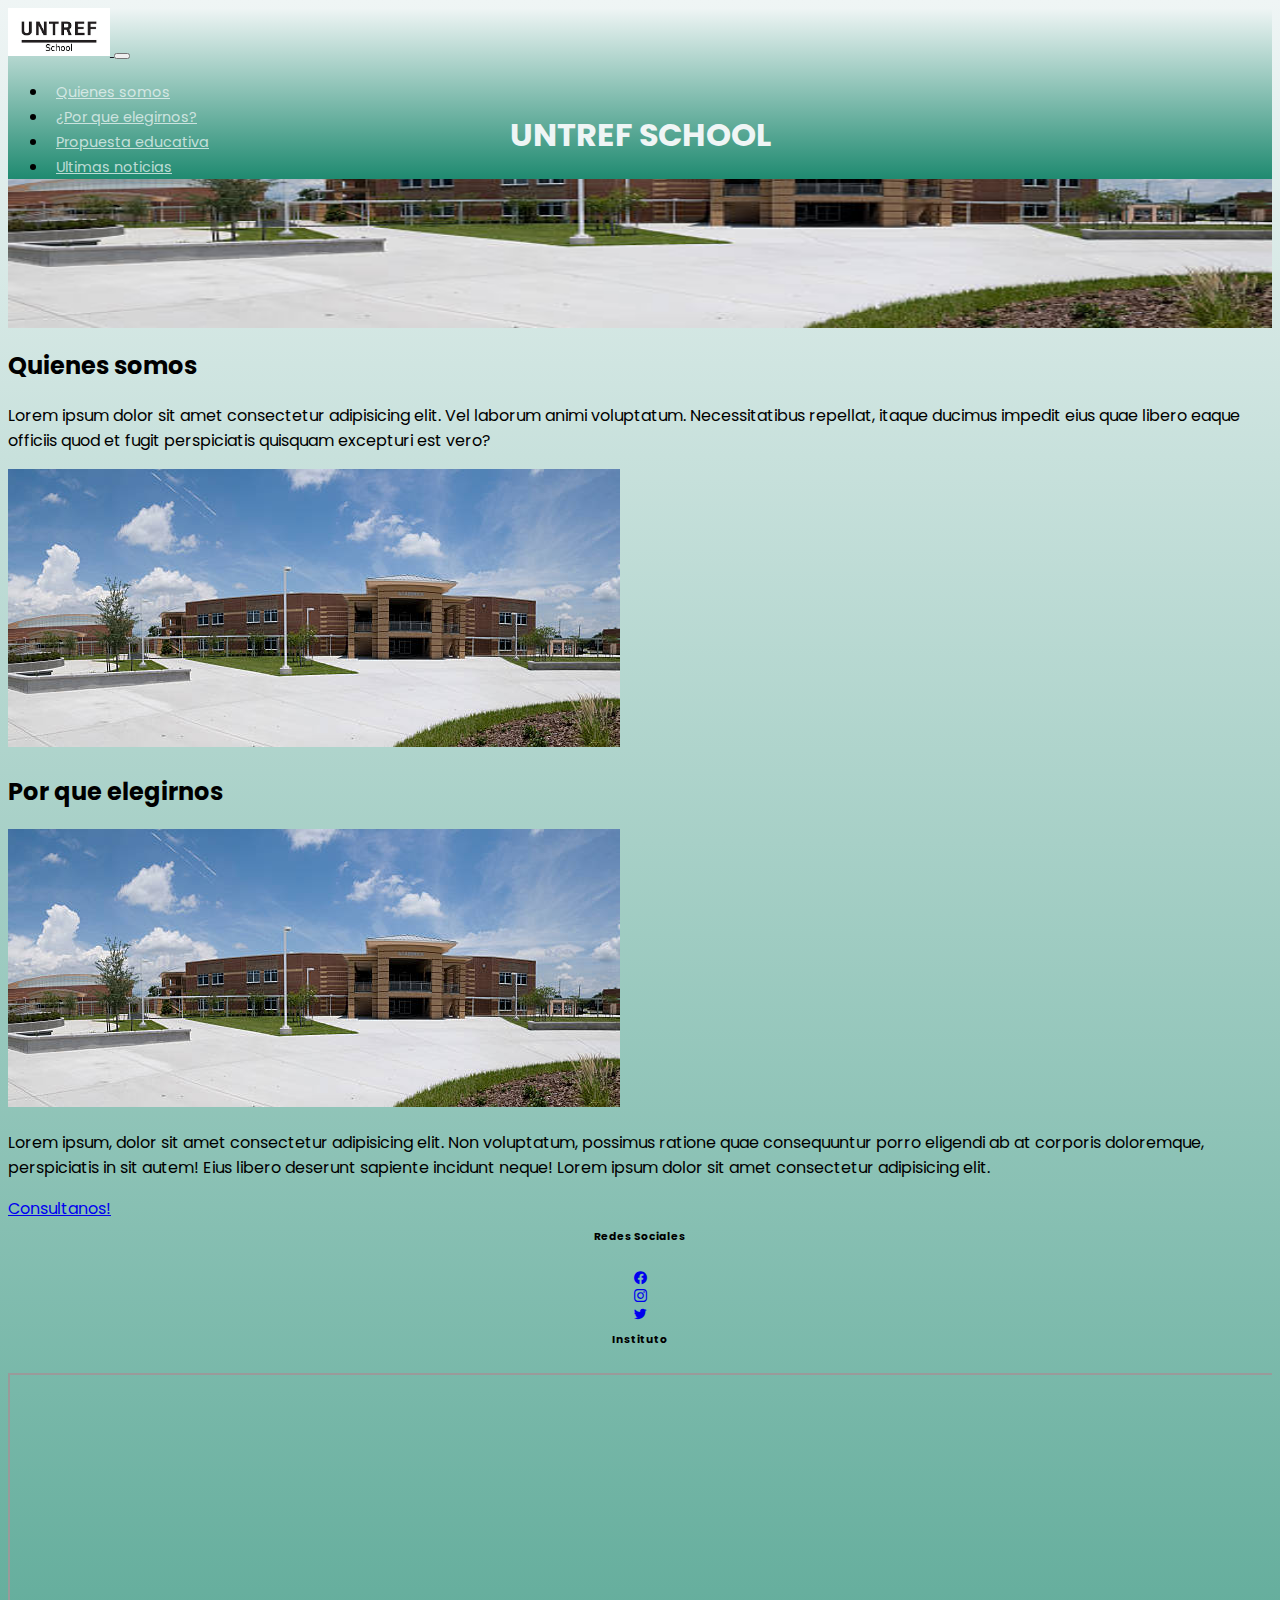
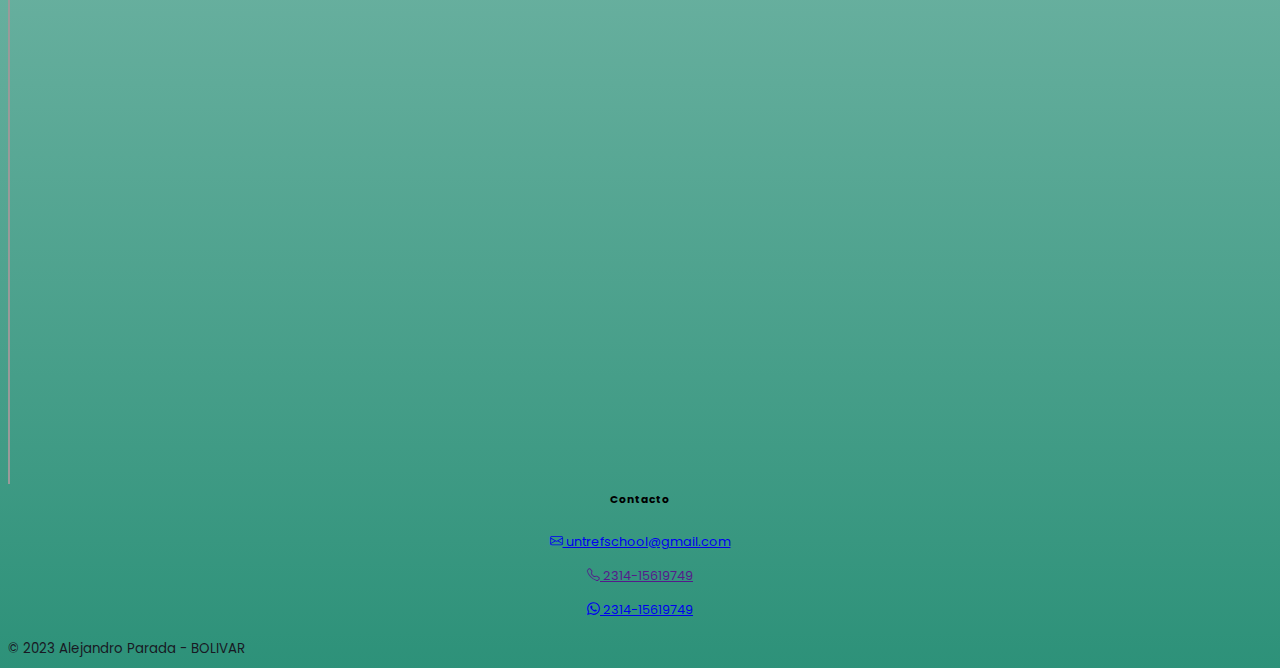
==== index.html @ 37a51bb3 "a ver" ====
<!DOCTYPE html>
<html lang="es">
  <head>
    <meta charset="utf-8" />
    <meta name="viewport" content="width=device-width, initial-scale=1" />
    <title>UntrefSchool</title>
    <link
      href="https://cdn.jsdelivr.net/npm/bootstrap@5.3.0/dist/css/bootstrap.min.css"
      rel="stylesheet"
      integrity="sha384-9ndCyUaIbzAi2FUVXJi0CjmCapSmO7SnpJef0486qhLnuZ2cdeRhO02iuK6FUUVM"
      crossorigin="anonymous"
    />
    <link
      rel="stylesheet"
      href="https://cdn.jsdelivr.net/npm/bootstrap-icons@1.10.5/font/bootstrap-icons.css"
    />
    <link rel="preconnect" href="https://fonts.googleapis.com" />
    <link rel="preconnect" href="https://fonts.gstatic.com" crossorigin />
    <link
      href="https://fonts.googleapis.com/css2?family=Belanosima:wght@400;700&family=Poppins:wght@400;700&display=swap"
      rel="stylesheet"
    />
    <link rel="stylesheet" href="./css/style.css" />
  </head>
  <body class="bg-gradient-1-2">
    <header class="header1">
      <nav class="navbar navbar-expand-lg bg-body-tertiary bg-gradient-1-2">
        <div class="container">
          <a class="navbar-brand" href="./index.html">
            <img  src="./img/img/untrefbyn.jpg" alt="UntrefSchool" />
          </a>
          <button
            class="navbar-toggler"
            type="button"
            data-bs-toggle="collapse"
            data-bs-target="#navbarNavDropdown"
            aria-controls="navbarNavDropdown"
            aria-expanded="false"
            aria-label="Toggle navigation"
          >
            <span class="navbar-toggler-icon"></span>
          </button>
          <div class=" collapse navbar-collapse" id="navbarNavDropdown">
            <ul class="navbar-nav">
              <li class="nav-item">
                <a class="nav-link" href="#quienes">Quienes somos</a>
              </li>
              <li class="nav-item">
                <a class="nav-link" href="#porque">¿Por que elegirnos?</a>
              </li>
              <li class="nav-item">
                <a class="nav-link" href="propuesta.html">Propuesta educativa</a>
              </li>
              <li class="nav-item">
                <a class="nav-link" href="noticias.html">Ultimas noticias</a>
              </li>
            </ul>
          </div>
        </div>
      </nav>
      <div class="titulo">
        <h1>UNTREF SCHOOL</h1>
      </div>
    </header>

    <main>
      <div class="container text-center border">
        <section class="row" id="quienes">
          <h2>Quienes somos</h2>
            <article class="col-12 col-lg-5 order-0">
              <p>Lorem ipsum dolor sit amet consectetur adipisicing elit. Vel laborum animi voluptatum. Necessitatibus repellat, itaque ducimus impedit eius quae libero eaque officiis quod et fugit perspiciatis quisquam excepturi est vero?</p>
            </article>
            <article class="col-12 col-lg-5">
              <img class="img-fluid" src="/img/img/istockphoto-95806037-612x612.jpg" alt="" />
            </article>
        </section>
      </div>
    </main>
    <section>
      <div class="container text-center border" id="porque">
        <section class="row" id="porque">
          <h2>Por que elegirnos</h2>
          <article class="col-12 col-lg-5 order-1 order-lg-0">
            <img class="img-fluid" src="/img/img/istockphoto-95806037-612x612.jpg" alt="" />
          </article>
          <article class="col-12 col-lg-5 order-0 order-lg-1">
          <p>
            Lorem ipsum, dolor sit amet consectetur adipisicing elit. Non
            voluptatum, possimus ratione quae consequuntur porro eligendi ab at
            corporis doloremque, perspiciatis in sit autem! Eius libero deserunt
            sapiente incidunt neque! Lorem ipsum dolor sit amet consectetur
            adipisicing elit. 
          </p>
          <a class="btn btn-primary btn-sm" href="#">Consultanos!</a>
          </article>
        </section>
      </div>
    </section>


    <footer class=" text-center">
      <div class="container-fluid">
        <div class="row row-cols-1 row-cols-sm-3 row-cols-md-3">
            <div class="col">
              <h6>Redes Sociales</h6>
              <a href="https://www.facebook.com" class="face">
                <i class="bi bi-facebook fs-1"></i>
              </a>
              <a href="https://www.instagram.com" class="insta">
                <i class="bi bi-instagram fs-1"></i>
              </a>
              <a href="https://www.twitter.com"class="twit">
                <i class="bi bi-twitter fs-1"></i>
              </a>
            </div>
            <div class="col">
              <h6>Instituto</h6>
              <div class="ubicacion">
                <iframe class="responsive-iframe"  
                  src="https://www.google.com/maps/embed?pb=!1m18!1m12!1m3!1d387123.2825913255!2d-74.0060!3d40.7128!2m3!1f0!2f0!3f0!3m2!1i1024!2i768!4f13.1!3m3!1m2!1s0x0%3A0x0!2zMzDCsDA5JzUyLjkiTiA3NMKwMzgnMzEuOCJX!5e0!3m2!1sen!2sus!4v1567812937756!5m2!1sen!2sus"
                ></iframe>
              </div>
            </div>
            <div class="col">
              <h6>Contacto</h6>
              <p><a href="mailto:adparada@yahoo.com" class="mail">
                <i class="bi bi-envelope fs-1"></i>
                   untrefschool@gmail.com</a></p>
              <p><a href="" class="tel">
                <i class="bi bi-telephone fs-1"></i> 2314-15619749</a></p>
              <p><a href="https://api.whatsapp.com/send?phone=5492314619749" class="mail">
                <i class="bi bi-whatsapp fs-1"></i> 2314-15619749</a></p>
            </div>
        </div>
      </div> 
      <small class="copy">&copy; 2023 Alejandro Parada - BOLIVAR</small>
    </footer>
    <script
      src="https://cdn.jsdelivr.net/npm/bootstrap@5.3.0/dist/js/bootstrap.bundle.min.js"
      integrity="sha384-geWF76RCwLtnZ8qwWowPQNguL3RmwHVBC9FhGdlKrxdiJJigb/j/68SIy3Te4Bkz"
      crossorigin="anonymous"
    ></script>
    <script src="./js/main.js"></script>
  </body>
</html>
---- css/style.css ----
/* ******Custom Properties****** */
:root {
  --primercolor: rgb(252, 115, 0);
  --primercolorop: rgba(252, 115, 0, 0.75);
  --segundocolor: rgb(31, 138, 112);
  --segundocolorop: rgba(31, 138, 112, 0.75);
  --segundocolorop2: rgba(31, 138, 112, 0.1);
  --tercercolor: rgb(24, 24, 35);
  --tercercolorop: rgba(24, 24, 35, 0.75);

  --linkcolor: rgb(0, 66, 90);
  --linkcolorop: rgba(0, 66, 90, 0.75);

  --backcolor: rgb(239, 245, 245);
  --backcolorop: rgba(239, 245, 245, 0.75);
}

/* ***** Reset Estilos ***** */
body{
  font-family: "Belanosima", sans-serif;
  font-family: "Poppins", sans-serif;
}

nav a{
  color: var(--tercercolor);
}

/* ***** Estilos Bootstrap ***** */
.bg-body-tertiary {
  background-color: var(--segundocolor) !important;
}
.col{
  text-align: center;
}
.navbar-brand img {
  width: auto;
  height: 48px;
}
.nav-link {
  color: var(--backcolorop);
  font-size: 0.9rem;
}

.nav-item{
  padding-left: 0.5rem;
}
.nav-item:hover {
  background-color: var(--backcolor);
}

/* ***** Mis estilos ***** */

/*HEADER*/
.header1 {
  height: 320px;
  background:   url(/img/img/istockphoto-95806037-612x612.jpg);
  background-size: 100% 100%;
}

.titulo {
  width: 100%;
  color:var(--backcolor);
  top: 15%;
  left: 50%;
  position: absolute;
  text-align: center;
  transform: translate(-50%, -50%);
}
/*HEADER*/

/*MAIN*/
.bg-gradient-1-2{
  background-color: rgba(31, 138, 112,0.75);
  background-image: linear-gradient(
  var(--segundocolorop2),
  var(--backcolor) 90%
  );
  background-image: linear-gradient(
  var(--backcolor),
  rgba(31, 138, 112,0.75)
  );
}


/*MAIN*/

/*FOOTER*/

.col p{
  margin-bottom: 1rem;
}
.copy{
  color: var(--tercercolor);
  text-align: center;
}
footer a{
  display: block;
  font-size: 0.8rem;
}

footer h6 {
  margin-top: 0.5rem;
}

.ubicacion{
  position: relative;
  width: 100%;
  overflow: hidden;
  padding-top: 56.25%; 
}

.responsive-iframe{
  position: absolute;
  top: 0;
  left: 0;
  bottom: 0;
  right: 0;
  width: 100%;
  height: 100%;

}

/* FOOTER*/

/* ***** FIN MIS ESTILOS ***** */

/* // X-Small devices (portrait phones, less than 576px)
// No media query for `xs` since this is the default in Bootstrap */

/* // Small devices (landscape phones, 576px and up) */
@media (min-width: 576px) {
  ...;
}

/* // Medium devices (tablets, 768px and up) */
@media (min-width: 768px) {
  ...;
}

/* // Large devices (desktops, 992px and up) */
@media (min-width: 992px) {
  ...;
}

/* // X-Large devices (large desktops, 1200px and up) */
@media (min-width: 1200px) {
  ...;
}

/* // XX-Large devices (larger desktops, 1400px and up) */
@media (min-width: 1400px) {
  ...;
}
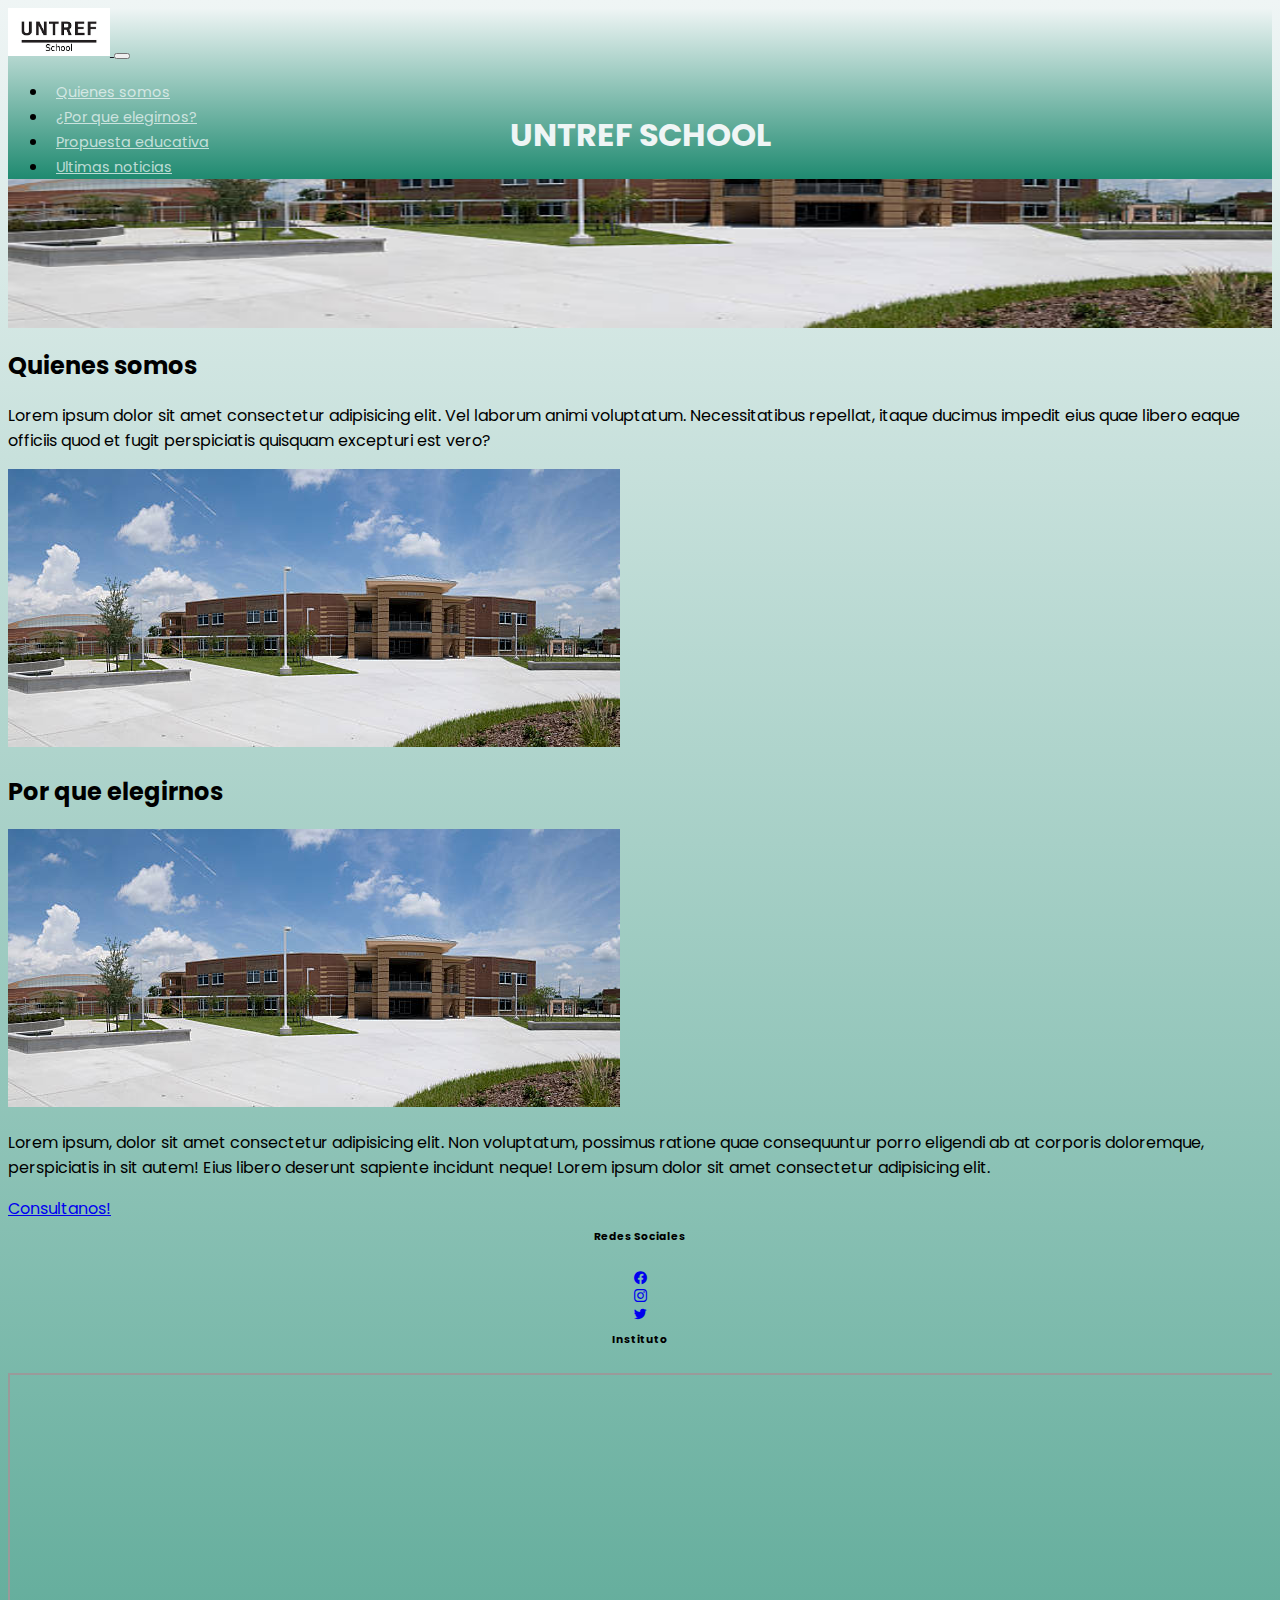
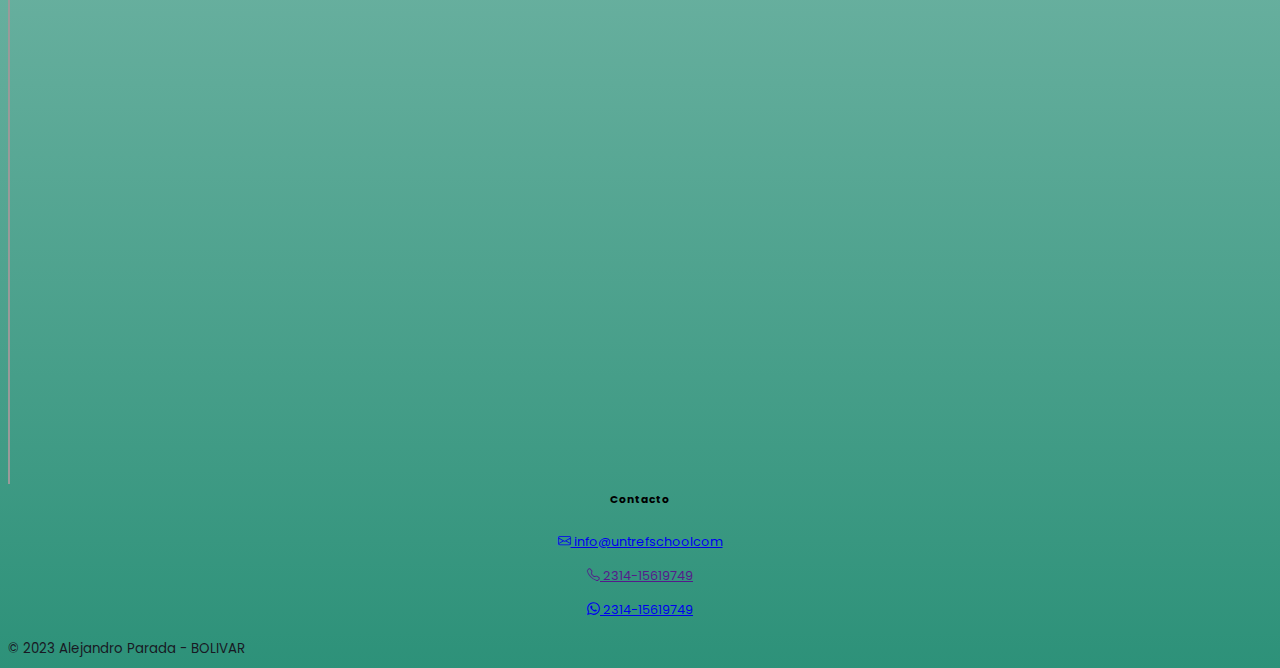
==== commit daff36b1: "1" ====
--- a/index.html
+++ b/index.html
@@ -125,7 +125,7 @@
               <h6>Contacto</h6>
               <p><a href="mailto:adparada@yahoo.com" class="mail">
                 <i class="bi bi-envelope fs-1"></i>
-                   untrefschool@gmail.com</a></p>
+                   info@untrefschoolcom</a></p>
               <p><a href="" class="tel">
                 <i class="bi bi-telephone fs-1"></i> 2314-15619749</a></p>
               <p><a href="https://api.whatsapp.com/send?phone=5492314619749" class="mail">
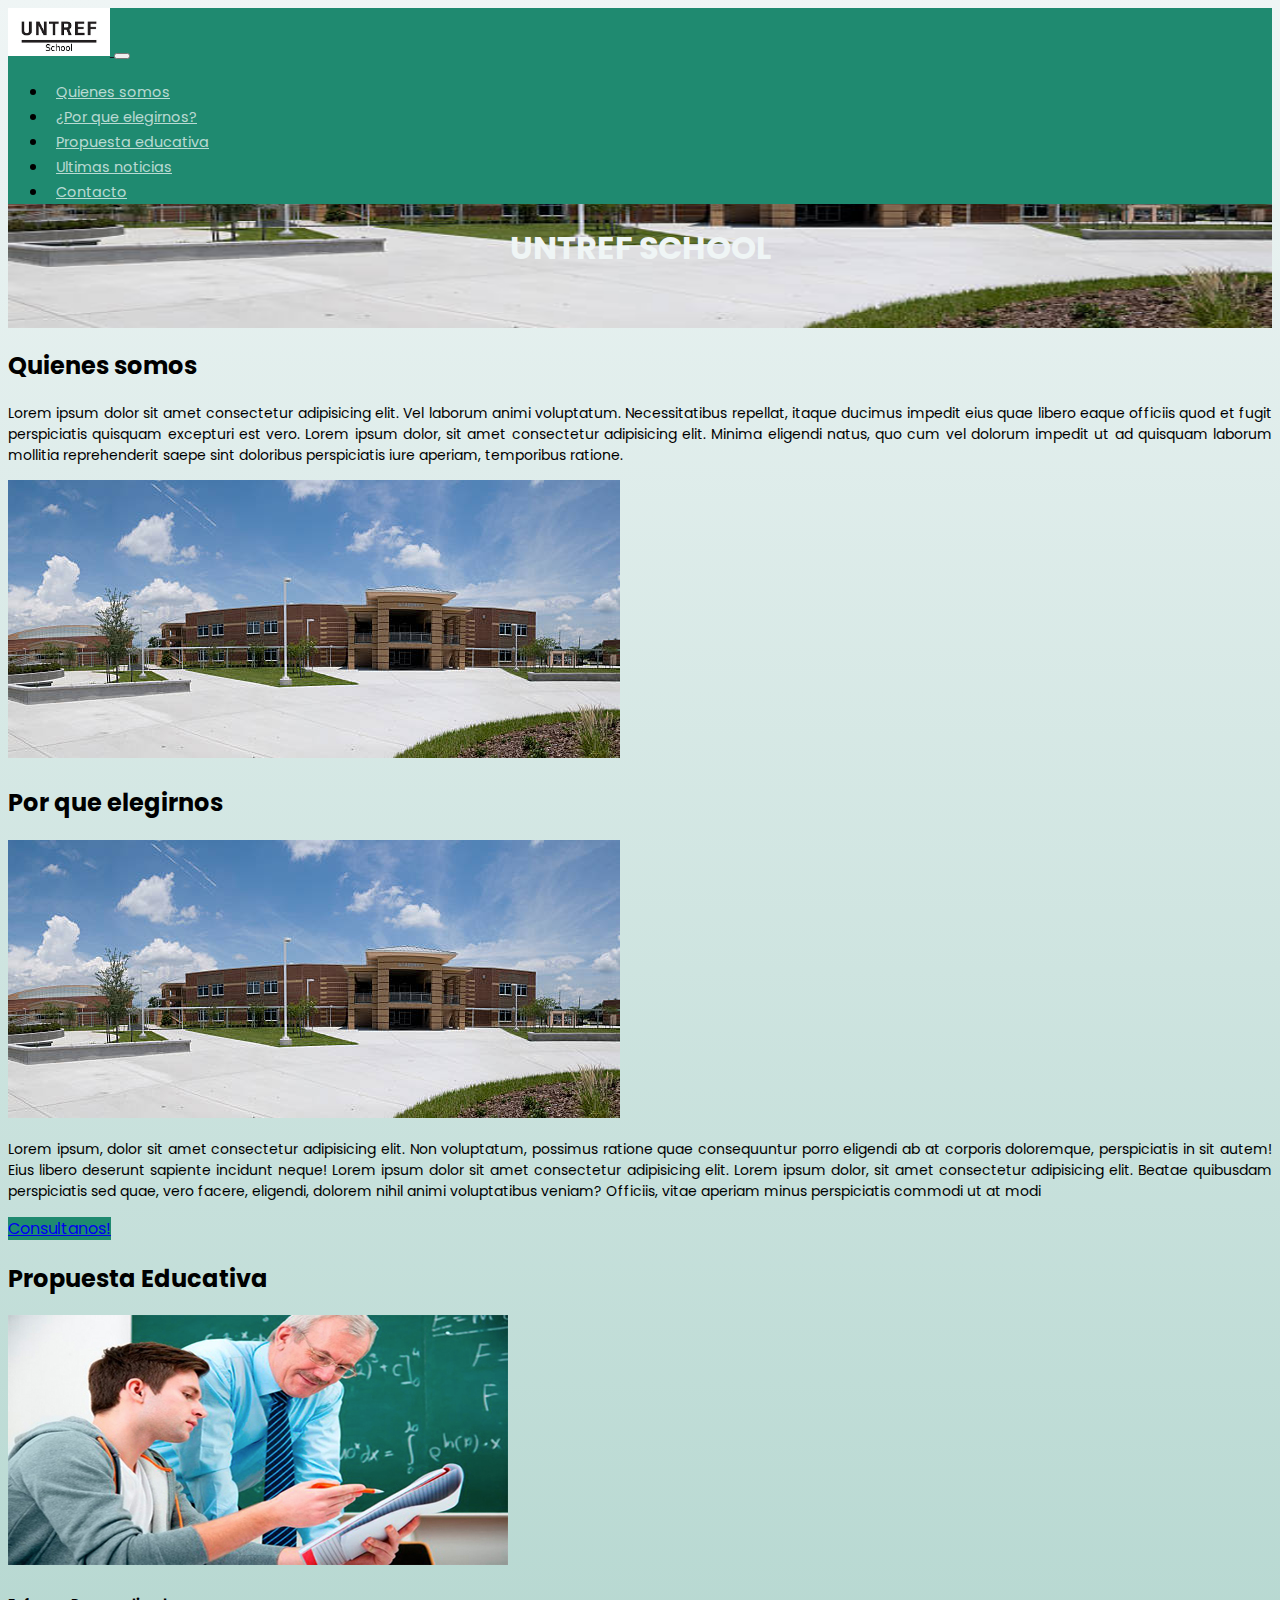
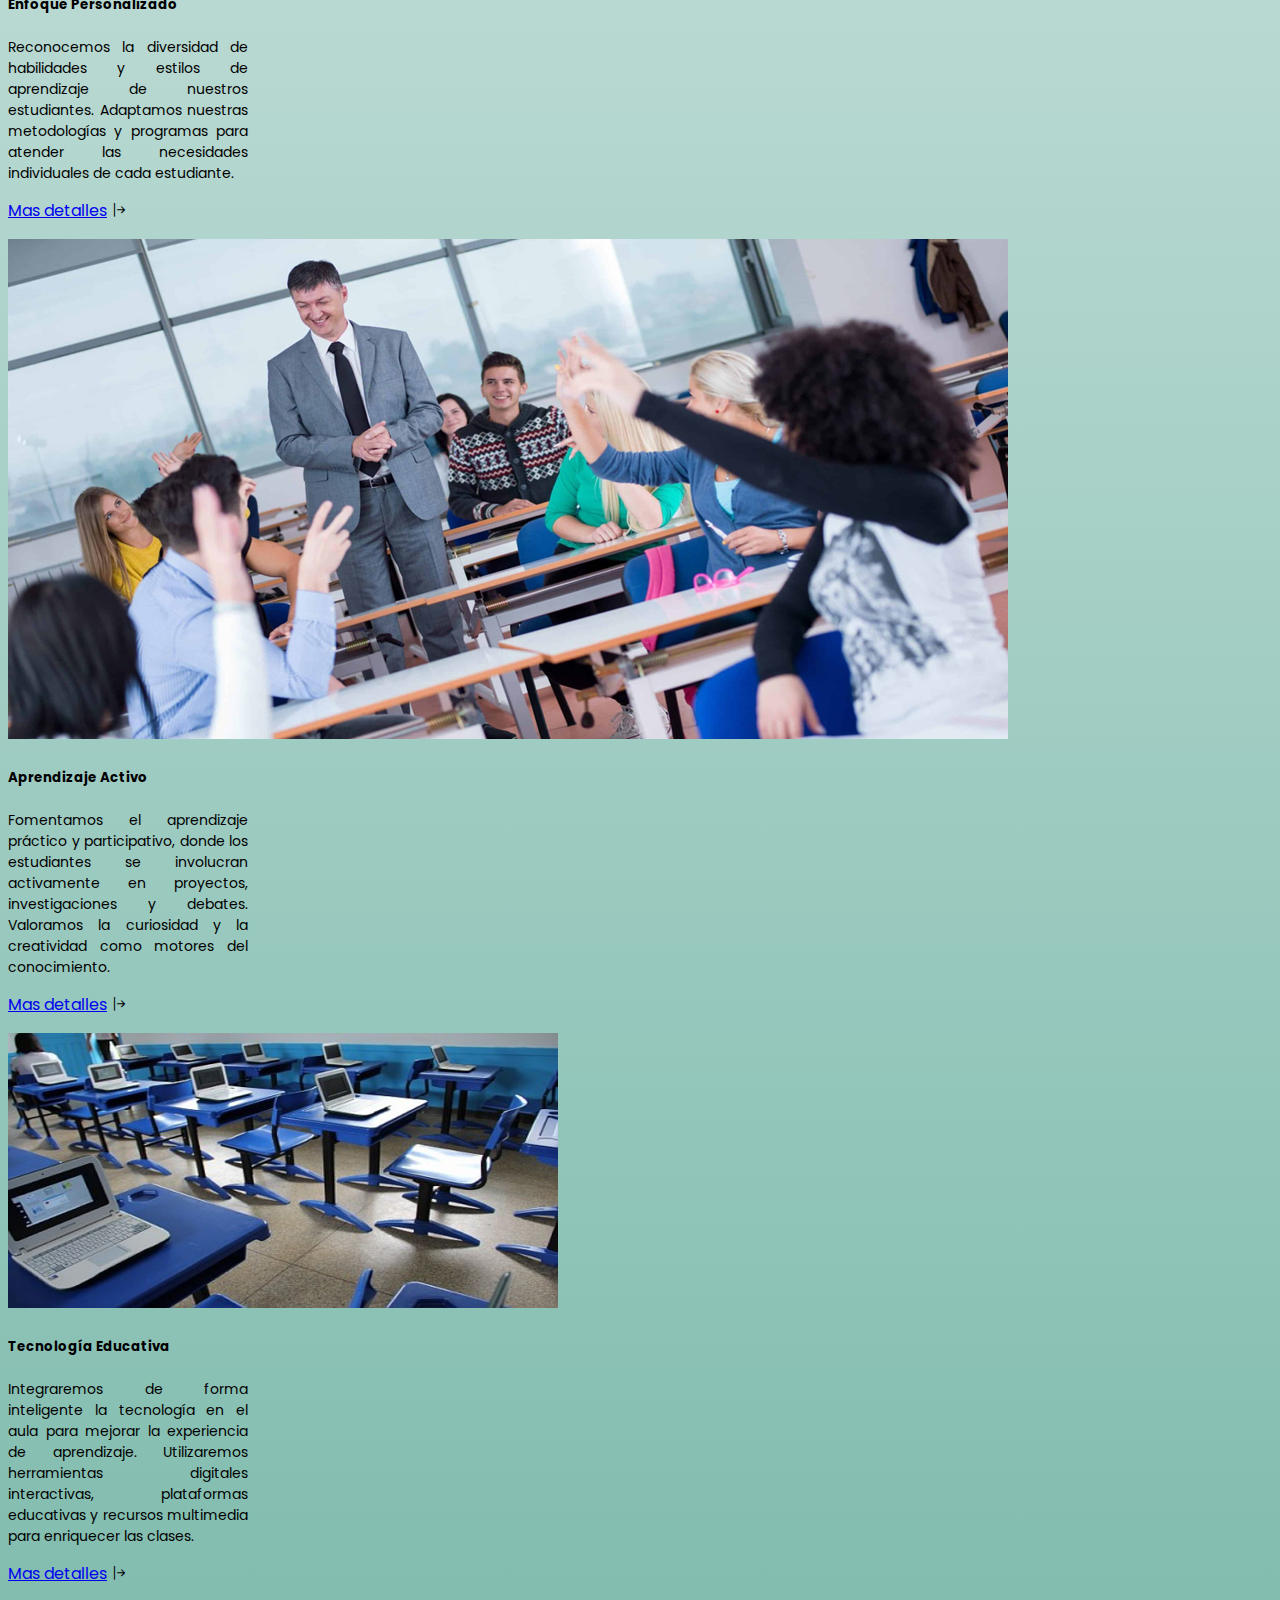
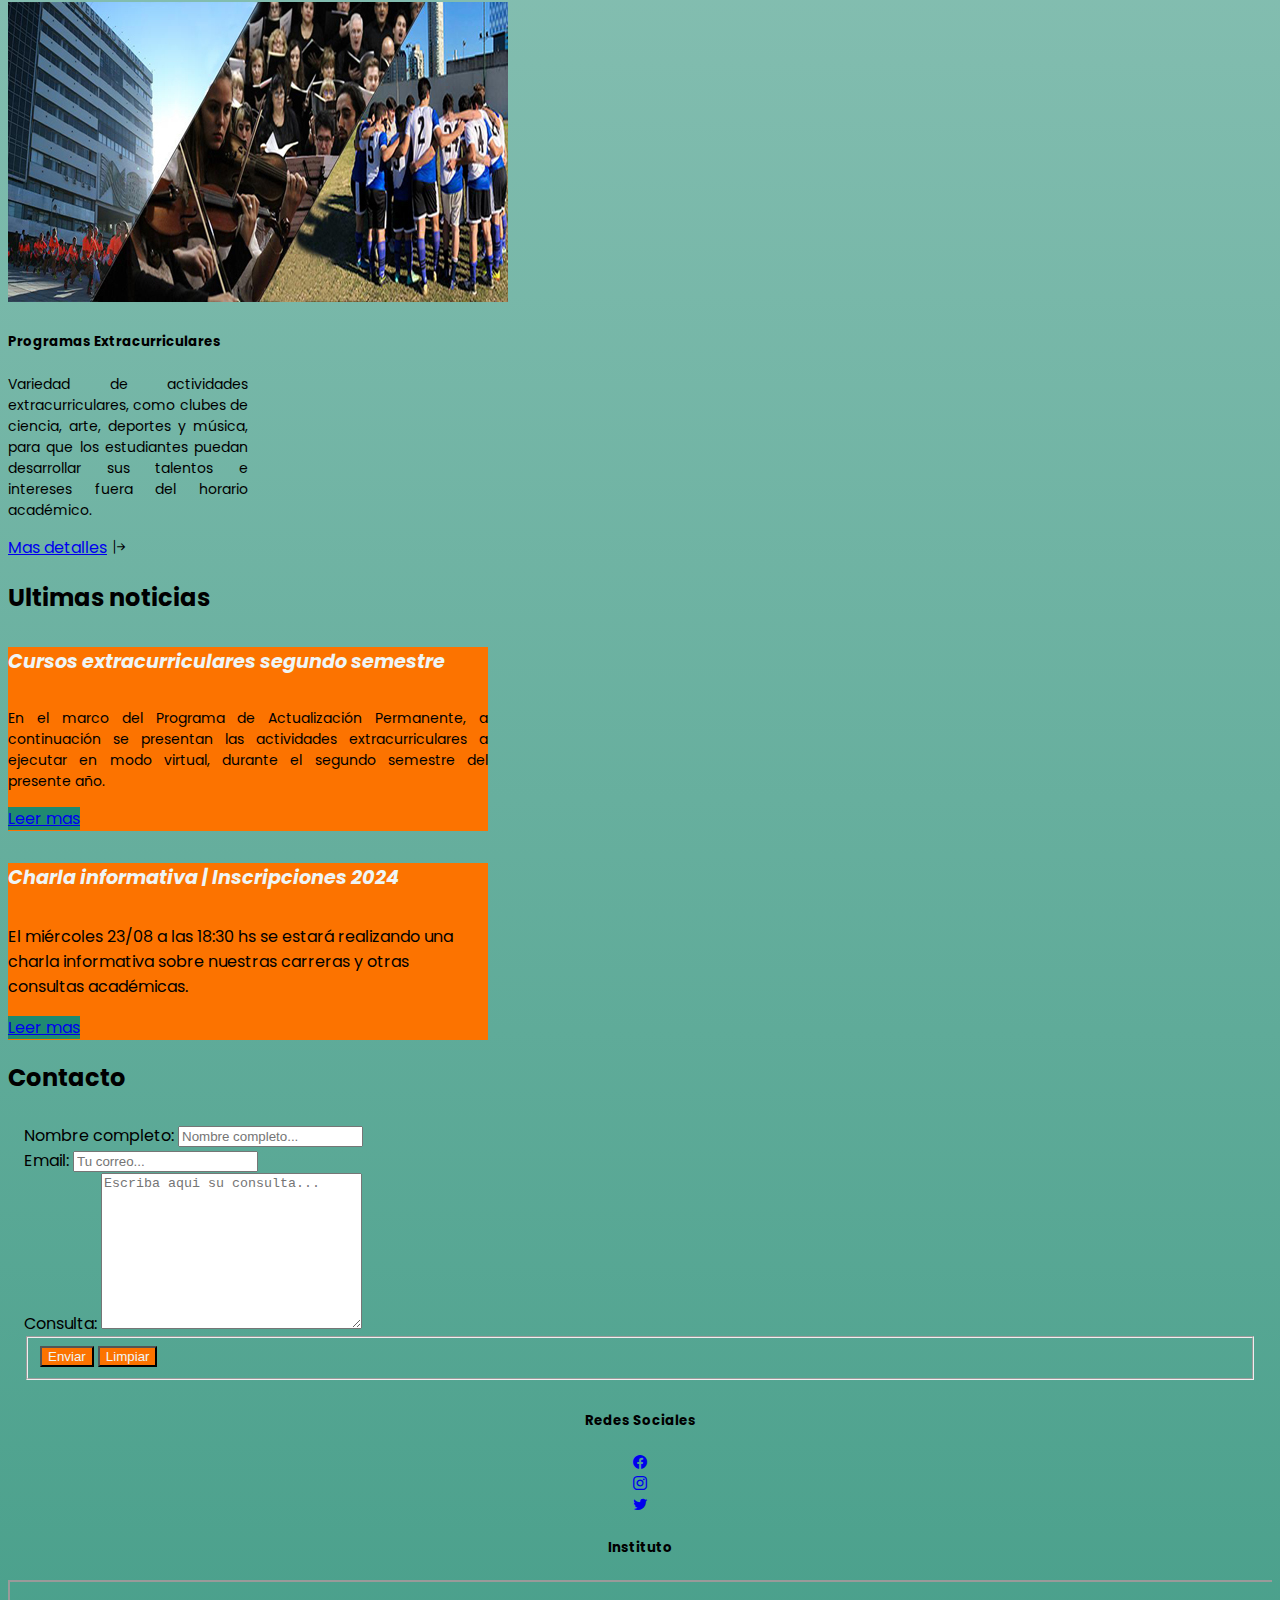
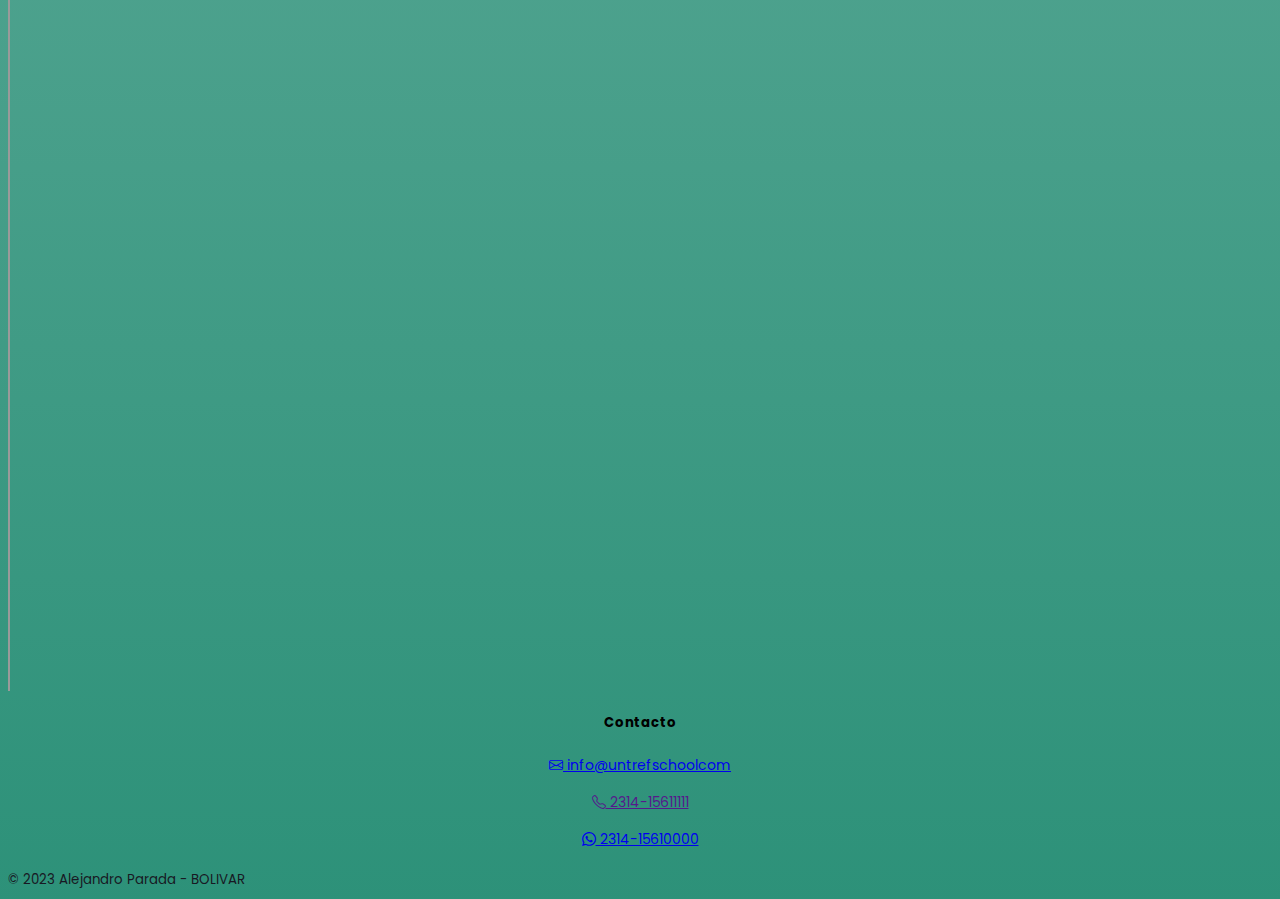
==== commit 32d4b494: "final" ====
--- a/index.html
+++ b/index.html
@@ -24,7 +24,7 @@
   </head>
   <body class="bg-gradient-1-2">
     <header class="header1">
-      <nav class="navbar navbar-expand-lg bg-body-tertiary bg-gradient-1-2">
+      <nav class="navbar navbar-expand-lg bg-body-tertiary">
         <div class="container">
           <a class="navbar-brand" href="./index.html">
             <img  src="./img/img/untrefbyn.jpg" alt="UntrefSchool" />
@@ -49,10 +49,13 @@
                 <a class="nav-link" href="#porque">¿Por que elegirnos?</a>
               </li>
               <li class="nav-item">
-                <a class="nav-link" href="propuesta.html">Propuesta educativa</a>
-              </li>
-              <li class="nav-item">
-                <a class="nav-link" href="noticias.html">Ultimas noticias</a>
+                <a class="nav-link" href="#propuesta">Propuesta educativa</a>
+              </li>
+              <li class="nav-item">
+                <a class="nav-link" href="#noticias">Ultimas noticias</a>
+              </li>
+              <li class="nav-item">
+                <a class="nav-link" href="#contacto">Contacto</a>
               </li>
             </ul>
           </div>
@@ -65,56 +68,164 @@
 
     <main>
       <div class="container text-center border">
-        <section class="row" id="quienes">
-          <h2>Quienes somos</h2>
+        <section class="row align-items-lg-center" id="quienes">
+          <h2 class="text-center mt-3 mb-4" >Quienes somos</h2>
             <article class="col-12 col-lg-5 order-0">
-              <p>Lorem ipsum dolor sit amet consectetur adipisicing elit. Vel laborum animi voluptatum. Necessitatibus repellat, itaque ducimus impedit eius quae libero eaque officiis quod et fugit perspiciatis quisquam excepturi est vero?</p>
-            </article>
-            <article class="col-12 col-lg-5">
-              <img class="img-fluid" src="/img/img/istockphoto-95806037-612x612.jpg" alt="" />
+              <p class="text-seccion">Lorem ipsum dolor sit amet consectetur adipisicing elit. Vel laborum animi voluptatum. 
+                Necessitatibus repellat, itaque ducimus impedit eius quae libero eaque officiis quod et fugit perspiciatis quisquam excepturi est vero.
+              Lorem ipsum dolor, sit amet consectetur adipisicing elit. Minima eligendi natus, quo cum vel dolorum impedit ut ad quisquam laborum mollitia 
+              reprehenderit saepe sint doloribus perspiciatis iure aperiam, temporibus ratione.</p>
+            </article>
+            <article class="col-12 col-lg-7">
+              <img class="img-fluid mb-4" src="/img/img/istockphoto-95806037-612x612.jpg" alt="" />
             </article>
         </section>
       </div>
     </main>
+
     <section>
-      <div class="container text-center border" id="porque">
-        <section class="row" id="porque">
-          <h2>Por que elegirnos</h2>
-          <article class="col-12 col-lg-5 order-1 order-lg-0">
-            <img class="img-fluid" src="/img/img/istockphoto-95806037-612x612.jpg" alt="" />
+      <div class="container text-center" id="porque">
+        <section class="row align-items-lg-center">
+          <h2 class="text-center mt-3 mb-4">Por que elegirnos</h2>
+          <article class="col-12 col-lg-7 order-1 order-lg-0">
+            <img class="img-fluid mb-4" src="/img/img/istockphoto-95806037-612x612.jpg" alt="" />
           </article>
           <article class="col-12 col-lg-5 order-0 order-lg-1">
-          <p>
+          <p class="text-seccion">
             Lorem ipsum, dolor sit amet consectetur adipisicing elit. Non
             voluptatum, possimus ratione quae consequuntur porro eligendi ab at
             corporis doloremque, perspiciatis in sit autem! Eius libero deserunt
             sapiente incidunt neque! Lorem ipsum dolor sit amet consectetur
-            adipisicing elit. 
+            adipisicing elit. Lorem ipsum dolor, sit amet consectetur adipisicing elit. Beatae quibusdam perspiciatis sed quae, 
+            vero facere, eligendi, dolorem nihil animi voluptatibus veniam? Officiis, vitae aperiam minus perspiciatis commodi ut at modi 
           </p>
-          <a class="btn btn-primary btn-sm" href="#">Consultanos!</a>
+          <a class="btn btn-primary btn-sm mb-3 bg-card-bt-noti" href="#">Consultanos!</a>
           </article>
         </section>
       </div>
     </section>
 
-
-    <footer class=" text-center">
+      <section class="row align-items-lg-center" id="propuesta">
+          <h2 class="text-center mt-3 mb-4">Propuesta Educativa</h2>
+        <article class="col-12 col-md-6 col-lg-3 d-flex">
+          <div class="card mx-auto text-center" style="width: 15rem;">
+            <img src="/img/img/propuesta01.jpg" class="card-img-top" alt="...">
+            <div class="card-body">
+              <h5 class="card-title">Enfoque Personalizado</h5>
+              <p class="card-text text-seccion">Reconocemos la diversidad de habilidades y estilos de aprendizaje de nuestros estudiantes.
+               Adaptamos nuestras metodologías y programas para atender las necesidades individuales de cada estudiante.</p>
+              <a href="#" class="">Mas detalles</a>
+              <i class="bi bi-arrow-bar-right fs-5"></i>
+            </div>
+          </div>
+        </article>
+        <article class="col-12 col-md-6 col-lg-3 d-flex">
+          <div class="card mx-auto text-center" style="width: 15rem;">
+            <img src="/img/img/propuesta02.jpg" class="card-img-top" alt="...">
+            <div class="card-body">
+              <h5 class="card-title">Aprendizaje Activo</h5>
+              <p class="card-text text-seccion">Fomentamos el aprendizaje práctico y participativo, donde los estudiantes
+              se involucran activamente en proyectos, investigaciones y debates. Valoramos la curiosidad y la creatividad 
+              como motores del conocimiento.</p>
+              <a href="#" class="">Mas detalles</a>
+              <i class="bi bi-arrow-bar-right fs-5"></i>
+            </div>
+          </div>
+        </article>
+        <article class="col-12 col-md-6 col-lg-3 d-flex">
+          <div class="card mx-auto text-center" style="width: 15rem;">
+            <img src="/img/img/propuesta03.jpg" class="card-img-top" alt="...">
+            <div class="card-body">
+              <h5 class="card-title">Tecnología Educativa</h5>
+              <p class="card-text text-seccion">Integraremos de forma inteligente la tecnología en el aula para mejorar la experiencia de aprendizaje. 
+                Utilizaremos herramientas digitales interactivas, plataformas educativas y recursos multimedia para enriquecer las clases.</p>
+              <a href="#" class="">Mas detalles</a>
+              <i class="bi bi-arrow-bar-right fs-5"></i>
+            </div>
+          </div>
+        </article>
+        <article class="col-12 col-md-6 col-lg-3 d-flex">
+          <div class="card mx-auto text-center" style="width: 15rem;">
+            <img src="/img/img/propuesta04.jpg" class="card-img-top" alt="...">
+            <div class="card-body">
+              <h5 class="card-title">Programas Extracurriculares</h5>
+              <p class="card-text text-seccion">Variedad de actividades extracurriculares, como clubes de ciencia, arte, deportes y música, 
+                para que los estudiantes puedan desarrollar sus talentos e intereses fuera del horario académico.</p>
+              <a href="#" class="">Mas detalles</a>
+              <i class="bi bi-arrow-bar-right fs-5"></i>
+            </div>
+          </div>
+        </article>
+      </section>
+
+      <section class="row text-center" id="noticias">
+            <h2 class="text-center mt-3 mb-4">Ultimas noticias</h2>
+            <article class="col-12 col-md-6 col-lg-6 d-flex">
+              <div class="card w-75 bg-card-noti mx-auto text-center" style="width: 30rem;">
+                <div class="card-body">
+                  <h5 class="card-title text-card-tit-noti">Cursos extracurriculares segundo semestre</h5>
+                  <p class="card-text text-seccion">En el marco del Programa de Actualización Permanente, 
+                  a continuación se presentan las actividades extracurriculares a ejecutar en modo virtual, durante el segundo semestre del presente año.</p>
+                  <a href="#" class="btn btn-primary bg-card-bt-noti bt-noti">Leer mas</a>
+                </div>
+              </div>
+            </article>
+            <article class="col-12 col-md-6 col-lg-6 d-flex">
+              <div class="card  w-75 bg-card-noti mx-auto text-center" style="width: 30rem;">
+                <div class="card-body">
+                  <h5 class="card-title text-card-tit-noti">Charla informativa | Inscripciones 2024</h5>
+                  <p class="card-text">El miércoles 23/08 a las 18:30 hs se estará realizando una charla informativa sobre nuestras carreras y otras consultas académicas.</p>
+                  <a href="#" class="btn btn-primary bg-card-bt-noti bt-noti">Leer mas</a>
+                </div>
+              </div>
+            </article>
+      </section>
+
+      <h2 class="text-center mt-3 mb-2" id="contacto">Contacto</h2>
+      <article class="d-flex mb-2">
+        <form class="mx-auto border form1" action="">
+          <div>
+            <label class="form-label mb-1" for="name">Nombre completo:</label>
+            <input class="form-control mb-2" id="name" name="name" type="text" placeholder="Nombre completo..." required>
+          </div>
+          <div >
+            <label class="form-label mb-1" for="email">Email:</label>
+            <input class="form-control mb-2" id="email" name="email" type="email" placeholder="Tu correo..." required>
+          </div>
+          <label for="msg">Consulta:</label>
+          <textarea
+            class="form-control"
+            name="msg"
+            id="msg"
+            cols="30"
+            rows="10"
+            required
+            placeholder="Escriba aqui su consulta..."
+          ></textarea>
+
+          <fieldset class="text-center">
+            <input class="btn btn-primary btn-md mt-1 mb-1 bg-card-bt-frm bt-frm" type="submit" value="Enviar" />
+            <input class="btn btn-primary btn-md mt-1 mb-1 bg-card-bt-frm bt-frm" type="reset" value="Limpiar" />
+          </fieldset>
+        </form>
+      </article>
+    <footer class="text-center" id="contacto">
       <div class="container-fluid">
         <div class="row row-cols-1 row-cols-sm-3 row-cols-md-3">
             <div class="col">
-              <h6>Redes Sociales</h6>
-              <a href="https://www.facebook.com" class="face">
-                <i class="bi bi-facebook fs-1"></i>
+              <h5 class="mt-3 mb-4">Redes Sociales</h5>
+              <a href="https://www.facebook.com" class="mt-4 mb-4">
+                <i class="bi bi-facebook fs-1 "></i>
               </a>
-              <a href="https://www.instagram.com" class="insta">
+              <a href="https://www.instagram.com" class="mt-4 mb-4">
                 <i class="bi bi-instagram fs-1"></i>
               </a>
-              <a href="https://www.twitter.com"class="twit">
+              <a href="https://www.twitter.com"class="mt-4 mb-4">
                 <i class="bi bi-twitter fs-1"></i>
               </a>
             </div>
             <div class="col">
-              <h6>Instituto</h6>
+              <h5 class="mt-3 mb-2">Instituto</h5>
               <div class="ubicacion">
                 <iframe class="responsive-iframe"  
                   src="https://www.google.com/maps/embed?pb=!1m18!1m12!1m3!1d387123.2825913255!2d-74.0060!3d40.7128!2m3!1f0!2f0!3f0!3m2!1i1024!2i768!4f13.1!3m3!1m2!1s0x0%3A0x0!2zMzDCsDA5JzUyLjkiTiA3NMKwMzgnMzEuOCJX!5e0!3m2!1sen!2sus!4v1567812937756!5m2!1sen!2sus"
@@ -122,14 +233,14 @@
               </div>
             </div>
             <div class="col">
-              <h6>Contacto</h6>
+              <h5 class="mt-3 mb-4" >Contacto</h5>
               <p><a href="mailto:adparada@yahoo.com" class="mail">
                 <i class="bi bi-envelope fs-1"></i>
                    info@untrefschoolcom</a></p>
               <p><a href="" class="tel">
-                <i class="bi bi-telephone fs-1"></i> 2314-15619749</a></p>
+                <i class="bi bi-telephone fs-1"></i> 2314-15611111</a></p>
               <p><a href="https://api.whatsapp.com/send?phone=5492314619749" class="mail">
-                <i class="bi bi-whatsapp fs-1"></i> 2314-15619749</a></p>
+                <i class="bi bi-whatsapp fs-1"></i> 2314-15610000</a></p>
             </div>
         </div>
       </div> 
--- a/css/style.css
+++ b/css/style.css
@@ -4,7 +4,7 @@
   --primercolorop: rgba(252, 115, 0, 0.75);
   --segundocolor: rgb(31, 138, 112);
   --segundocolorop: rgba(31, 138, 112, 0.75);
-  --segundocolorop2: rgba(31, 138, 112, 0.1);
+  --segundocolorop2: rgba(31, 138, 112, 0.25);
   --tercercolor: rgb(24, 24, 35);
   --tercercolorop: rgba(24, 24, 35, 0.75);
 
@@ -21,14 +21,21 @@
   font-family: "Poppins", sans-serif;
 }
 
+.card{
+  margin-bottom: 1rem;
+}
+
 nav a{
   color: var(--tercercolor);
 }
+
+/* ***** FIN Reset Estilos ***** */
 
 /* ***** Estilos Bootstrap ***** */
 .bg-body-tertiary {
   background-color: var(--segundocolor) !important;
 }
+
 .col{
   text-align: center;
 }
@@ -48,6 +55,9 @@
   background-color: var(--backcolor);
 }
 
+
+/* ***** FIN Estilos Bootstrap ***** */
+
 /* ***** Mis estilos ***** */
 
 /*HEADER*/
@@ -60,13 +70,13 @@
 .titulo {
   width: 100%;
   color:var(--backcolor);
-  top: 15%;
+  top: 7%;
   left: 50%;
-  position: absolute;
+  position: relative;
   text-align: center;
   transform: translate(-50%, -50%);
 }
-/*HEADER*/
+/* FIN HEADER*/
 
 /*MAIN*/
 .bg-gradient-1-2{
@@ -82,24 +92,60 @@
 }
 
 
-/*MAIN*/
+/* FIN MAIN*/
+
+
+/* SECCION */
+
+.bg-card-noti{
+  background-color: var(--primercolor);
+}
+.bg-card-bt-noti{
+  background-color: var(--segundocolor);
+}
+.bt-noti:hover{
+  background-color: var(--backcolor);
+  color: var(--segundocolor);
+}
+
+
+.text-seccion{
+  font-size: 14px ;
+  text-align: justify;
+}
+.text-card-tit-noti{
+  font-size:larger;
+  font-style: italic;
+  color: var(--backcolor);
+}
+
+/* FIN SECCION */
+
+/* FORM */
+
+.bg-card-bt-frm{
+  background-color: var(--primercolor);
+  color:var(--backcolor);
+}
+.bt-frm:hover{
+  background-color: var(--backcolor);
+  color: var(--segundocolor);
+}
+.form1{
+  padding: 0.5rem 1rem 0.5rem 1rem;
+}
+
+/* FIN FORM */
 
 /*FOOTER*/
 
-.col p{
-  margin-bottom: 1rem;
-}
 .copy{
   color: var(--tercercolor);
   text-align: center;
 }
 footer a{
   display: block;
-  font-size: 0.8rem;
-}
-
-footer h6 {
-  margin-top: 0.5rem;
+  font-size: 14px;
 }
 
 .ubicacion{
@@ -120,7 +166,7 @@
 
 }
 
-/* FOOTER*/
+/* FIN FOOTER*/
 
 /* ***** FIN MIS ESTILOS ***** */
 
